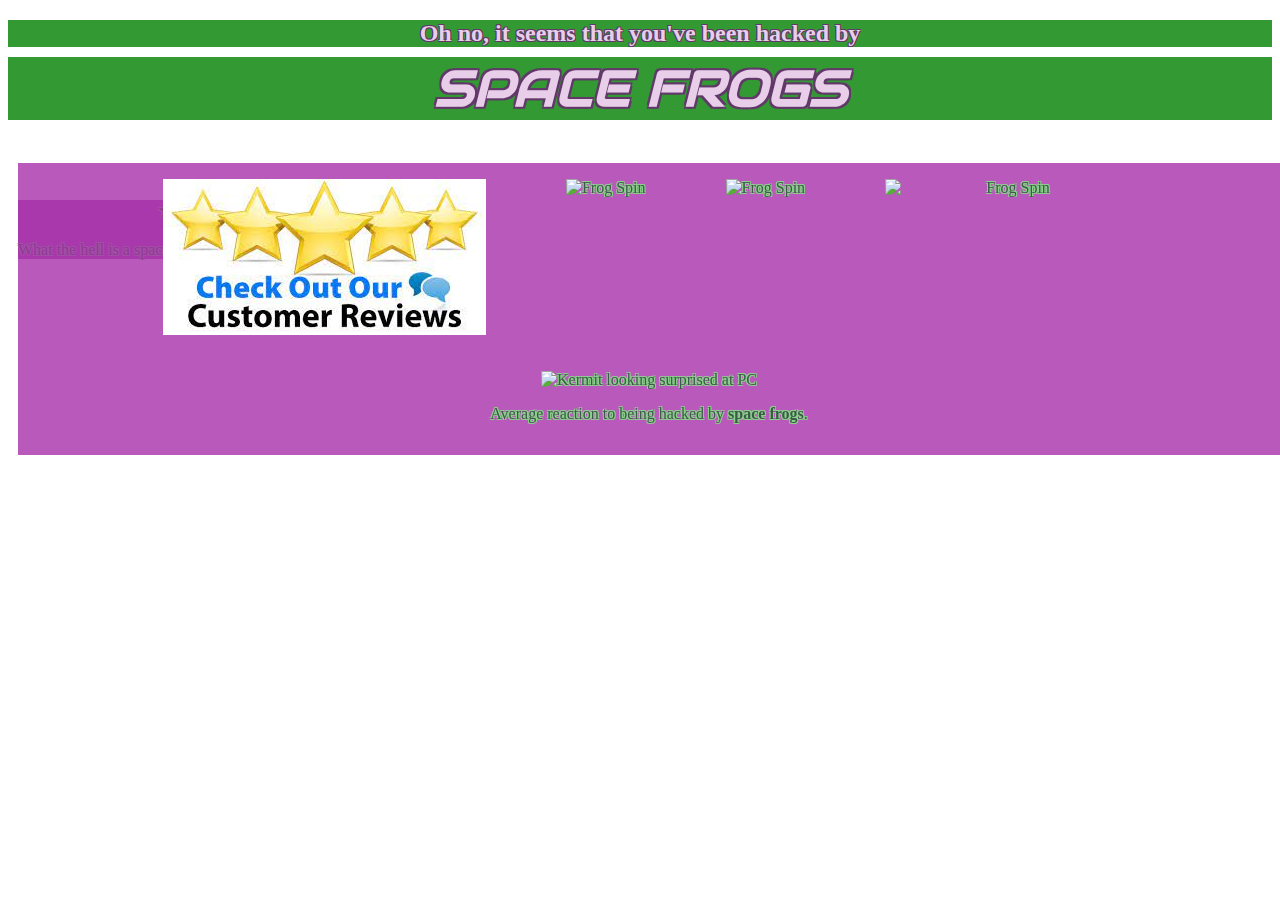
==== frog-hack.html @ eb20d312 "Nuovo sito personale." ====
<!DOCTYPE html>
<html lang="en">
    <head>
        <meta charset="utf-8" />
        <meta name="viewport" content="width=device-width, initial-scale=1.0" />
        <link href="frog-hack.css" rel="stylesheet"/>
        <title>Ribbid</title>
    </head>
    <body>
        <main>
            <h2 class="page_title">Oh no, it seems that you've been hacked by</h2>
            <h1 class="super_title">SPACE FROGS</h1>
            <table>
                <tr>
                    <td>
                        <article class="center">
                            <figure class=resized_image><img src="[data-uri]" alt="see reviews image" class="left-side"></figure><figure class="resized_image"><img src="https://media.tenor.com/tS4120QBuugAAAAC/frog-spin-frog.gif" alt="Frog Spin" width="250"></figure><figure class="resized_image"><img src="https://media.tenor.com/tS4120QBuugAAAAC/frog-spin-frog.gif" alt="Frog Spin" width="250"></figure><figure class="resized_image"><img src="https://media.tenor.com/tS4120QBuugAAAAC/frog-spin-frog.gif" alt="Frog Spin" class="resized_image" width="250"></figure><figure class="resized_image"><img src="https://scriptmag.com/.image/t_share/MTY3Mzc4ODUwMjUxMDIzOTg0/image-placeholder-title.jpg" alt="Kermit looking surprised at PC" class="right-side-kermit" height="250" width="400"><p class="right-side">Average reaction to being hacked by <strong>space frogs</strong>.</p></figure>
                        </article>
                    </td>
                </tr>
                <tr>
                    <td>
                        <article class="page">
                            <h3>★☆☆☆☆</h3>
                            <p class="left-side">What the hell is a space frog? Give me my website back!</p>
                        
                        </article>
                    </td>
                </tr>
            </table>
        </main>
    </body>
</html>
---- frog-hack.css ----
@import url('https://fonts.googleapis.com/css?family=Audiowide');

body{
    background-image: url(https://cdn.mos.cms.futurecdn.net/HuGGeENt6kGyixe3hT9tnY.jpg);
    font-family: Fantasy;
    color:rgb(57, 92, 70);
    text-shadow: -1px -1px 0 rgb(141, 209, 141), 1px -1px 0 rgb(141, 209, 141), -1px 1px 0 rgb(141, 209, 141), 1px 1px 0 rgb(141, 209, 141);
}

.page_title{
    text-align: center;
    font-family: Fantasy;
    color:rgb(232, 206, 233);
    text-shadow: -1px -1px 0 rgb(97, 57, 105), 1px -1px 0 rgb(97, 57, 105), -1px 1px 0 rgb(97, 57, 105), 1px 1px 0 rgb(97, 57, 105);
    background-color: rgb(0, 128, 0, 0.8);
}
/*<link rel="stylesheet" href="https://fonts.googleapis.com/css?family=Audiowide">*/
.super_title{
    margin-top: -10px;
    text-align: center;
    font-family: 'Audiowide';
    font-size: 50px;
    font-style: italic;
    color:rgb(232, 206, 233);
    text-shadow: -2px -2px 0 rgb(97, 57, 105), 2px -2px 0 rgb(97, 57, 105), -2px 2px 0 rgb(97, 57, 105), 2px 2px 0 rgb(97, 57, 105);
    background-color: rgb(0, 128, 0, 0.8);
}

.resized_image {
    display: inline-block;
    vertical-align: top;
  }

.center{
    position: fixed; /* or absolute */
    background-color: rgba(166, 47, 170, 0.8);
}

.left-side{
    align-items: left;
}

.right-side{
    align-items: right;
}

.right-side-kermit{
    align-items: right;
    size-adjust: 10%;
}

.page {
    background-color: rgba(166, 47, 170, 0.8);
    max-width: 500px;
    position: bottom;
  }

td {
    border: 0px ;
    text-align: center;
    padding: 8px;
}
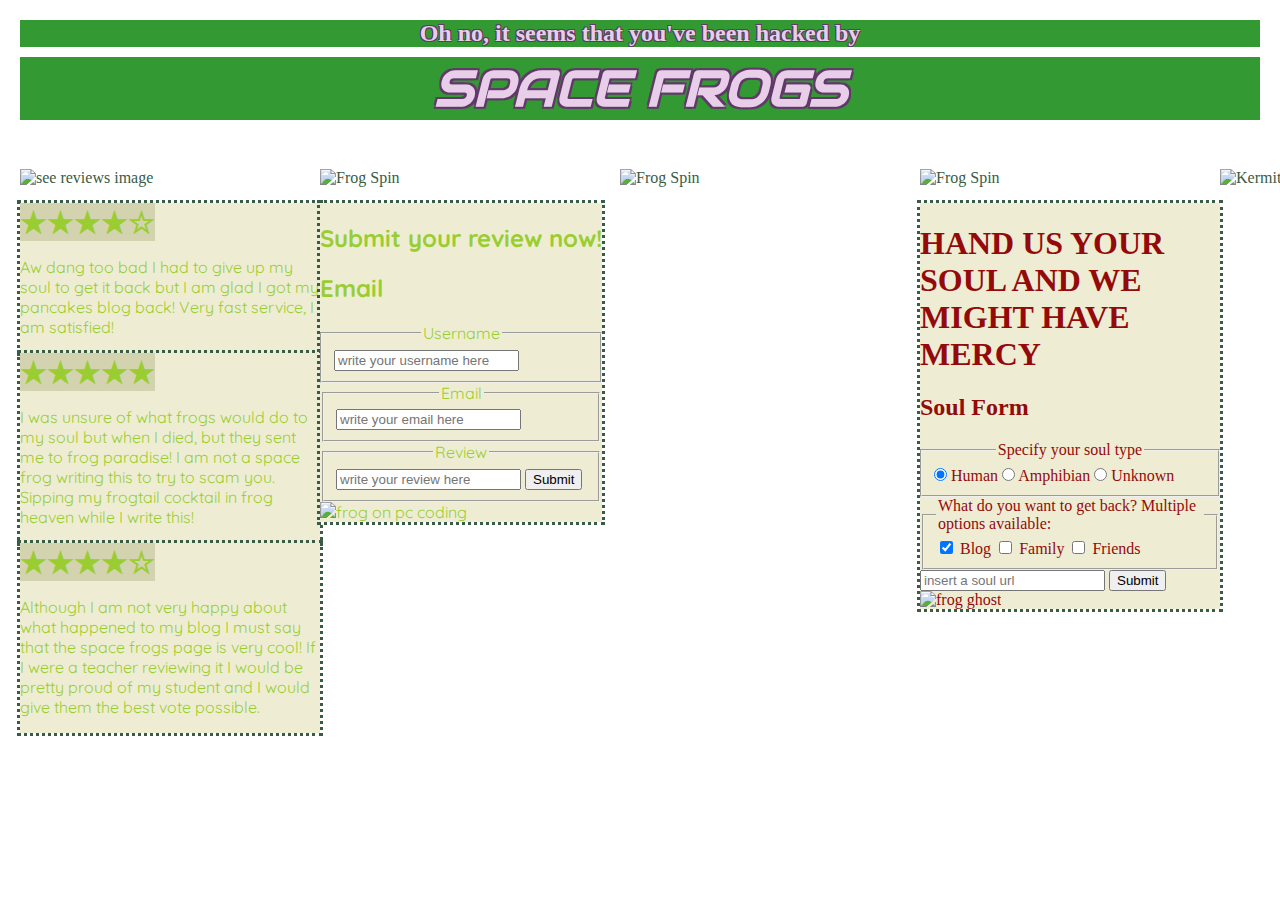
==== commit dfb0fdd0: "Sito finito!" ====
--- a/frog-hack.html
+++ b/frog-hack.html
@@ -10,24 +10,80 @@
         <main>
             <h2 class="page_title">Oh no, it seems that you've been hacked by</h2>
             <h1 class="super_title">SPACE FROGS</h1>
-            <table>
-                <tr>
-                    <td>
-                        <article class="center">
-                            <figure class=resized_image><img src="[data-uri]" alt="see reviews image" class="left-side"></figure><figure class="resized_image"><img src="https://media.tenor.com/tS4120QBuugAAAAC/frog-spin-frog.gif" alt="Frog Spin" width="250"></figure><figure class="resized_image"><img src="https://media.tenor.com/tS4120QBuugAAAAC/frog-spin-frog.gif" alt="Frog Spin" width="250"></figure><figure class="resized_image"><img src="https://media.tenor.com/tS4120QBuugAAAAC/frog-spin-frog.gif" alt="Frog Spin" class="resized_image" width="250"></figure><figure class="resized_image"><img src="https://scriptmag.com/.image/t_share/MTY3Mzc4ODUwMjUxMDIzOTg0/image-placeholder-title.jpg" alt="Kermit looking surprised at PC" class="right-side-kermit" height="250" width="400"><p class="right-side">Average reaction to being hacked by <strong>space frogs</strong>.</p></figure>
-                        </article>
-                    </td>
-                </tr>
-                <tr>
-                    <td>
-                        <article class="page">
-                            <h3>★☆☆☆☆</h3>
-                            <p class="left-side">What the hell is a space frog? Give me my website back!</p>
-                        
-                        </article>
-                    </td>
-                </tr>
-            </table>
+            <div class="box">
+                <div>
+                    <figure class=resized_image><img src="https://tubsntapsltd.co.uk/wp-content/uploads/2020/01/reviews-logo.png" alt="see reviews image" class="left-side" height="150" width ="300"></figure>
+                    <article  class="review">
+                        <h3 class="stars">★★★★☆</h3>
+                        <p>Aw dang too bad I had to give up my soul to get it back but I am glad I got my pancakes blog back! Very fast service, I am satisfied!</p>
+                    </article>
+                    <article  class="review">
+                        <h3 class="stars">★★★★★</h3>
+                        <p>I was unsure of what frogs would do to my soul but when I died, but they sent me to frog paradise! I am not a space frog writing this to try to scam you. Sipping my frogtail cocktail in frog heaven while I write this!</p>
+                    </article>
+                    <article  class="review">
+                        <h3 class="stars">★★★★☆</h3>
+                        <p>Although I am not very happy about what happened to my blog I must say that the space frogs page is very cool! If I were a teacher reviewing it I would be pretty proud of my student and I would give them the best vote possible.</p>
+                    </article>
+                </div>
+                <div>
+                    <figure><img src="https://media.tenor.com/tS4120QBuugAAAAC/frog-spin-frog.gif" alt="Frog Spin" width="150"></figure>
+                    <article class="review">
+                        <h2>Submit your review now!</h2>
+                        <section>
+                            <h2>Email</h2>
+                            <form>
+                              <fieldset>
+                                <legend>Username</legend>
+                                <input type="text" name="username" placeholder="write your username here" required>
+                              </fieldset>
+                              <fieldset>
+                                <legend>Email</legend>
+                                <input type="text" name="email" placeholder="write your email here" required>
+                              </fieldset>
+                              <fieldset>
+                              <legend>Review</legend>
+                              <input type="text" name="review" placeholder="write your review here" required>
+                              <button type="submit">Submit</button>
+                            </fieldset>
+                            </form>
+                          </section>
+                          <img src="https://media.tenor.com/YUzRkMOL-3EAAAAC/programming-computer-frog.gif" alt="frog on pc coding" width = 500>
+                    </article>
+                </div>
+                <div>
+                    <figure><img src="https://media.tenor.com/tS4120QBuugAAAAC/frog-spin-frog.gif" alt="Frog Spin" width="150"></figure>
+                </div>
+                <div>
+                    <figure><img src="https://media.tenor.com/tS4120QBuugAAAAC/frog-spin-frog.gif" alt="Frog Spin" width="150"></figure>
+                    <article class="soul_form">
+                        <h1>HAND US YOUR SOUL AND WE MIGHT HAVE MERCY</h1>
+                        <section>
+                            <h2>Soul Form</h2>
+                            <form>
+                              <fieldset>
+                                <legend>Specify your soul type</legend>
+                                <label><input id="human" type="radio" name="soul-type" value="human" checked> Human</label>
+                                <label><input id="amphibian" type="radio" name="soul-type" value="amphibian"> Amphibian</label>
+                                <label><input id="unknown" type="radio" name="soul-type" value="unknown"> Unknown</label>
+                              </fieldset>
+                              <fieldset>
+                                <legend>What do you want to get back? Multiple options available:</legend>
+                                <input id="blog" type="checkbox" name="want-back" value="blog" checked> <label for="blog">Blog</label>
+                                <input id="family" type="checkbox" name="want-back" value="family"> <label for="family">Family</label>
+                                <input id="friends" type="checkbox" name="want-back" value="friends"> <label for="friends">Friends</label>
+                              </fieldset>
+                              <input type="text" name="soulurl" placeholder="insert a soul url" required>
+                              <button type="submit">Submit</button>
+                            </form>
+                            <img src="https://img.freepik.com/premium-vector/cute-frog-ghost-vector_625685-594.jpg?w=2000" alt="frog ghost" width="500">
+                          </section>
+                    </article>
+                </div>
+                <div>
+                    <figure><img src="https://scriptmag.com/.image/t_share/MTY3Mzc4ODUwMjUxMDIzOTg0/image-placeholder-title.jpg" alt="Kermit looking surprised at PC" class="right-side-kermit" height="150" width="300"><p class="right-side"></p></figure>
+                </div>
+            </div>
         </main>
     </body>
 </html>--- a/frog-hack.css
+++ b/frog-hack.css
@@ -1,10 +1,11 @@
 @import url('https://fonts.googleapis.com/css?family=Audiowide');
+@import url('https://fonts.googleapis.com/css?family=Quicksand');
 
 body{
     background-image: url(https://cdn.mos.cms.futurecdn.net/HuGGeENt6kGyixe3hT9tnY.jpg);
     font-family: Fantasy;
     color:rgb(57, 92, 70);
-    text-shadow: -1px -1px 0 rgb(141, 209, 141), 1px -1px 0 rgb(141, 209, 141), -1px 1px 0 rgb(141, 209, 141), 1px 1px 0 rgb(141, 209, 141);
+    margin:20px;
 }
 
 .page_title{
@@ -25,11 +26,6 @@
     text-shadow: -2px -2px 0 rgb(97, 57, 105), 2px -2px 0 rgb(97, 57, 105), -2px 2px 0 rgb(97, 57, 105), 2px 2px 0 rgb(97, 57, 105);
     background-color: rgb(0, 128, 0, 0.8);
 }
-
-.resized_image {
-    display: inline-block;
-    vertical-align: top;
-  }
 
 .center{
     position: fixed; /* or absolute */
@@ -55,8 +51,45 @@
     position: bottom;
   }
 
-td {
-    border: 0px ;
-    text-align: center;
-    padding: 8px;
-}+.stars {
+    display: inline-block;
+    color:yellowgreen;
+    font-size: 30px;
+    background-color: rgb(212, 211, 175);
+    margin-top: 0px;
+    margin-bottom: 0px;
+}
+
+.review {
+    font-family: 'Quicksand';
+    display: inline-block;
+    color:yellowgreen;
+    background-color: rgb(238, 237, 212);
+    outline-style: dotted;
+    outline-color:rgb(57, 92, 70);
+}
+
+.soul_form {
+    font-family: 'Times New Roman', serif;
+    display: inline-block;
+    color:rgb(148, 10, 10);
+    background-color: rgb(238, 237, 212);
+    outline-style: dotted;
+    outline-color:rgb(57, 92, 70);
+}
+
+.box {
+    display: grid;
+    grid-template-columns: 300px 300px 300px 300px 300px;
+    align-items: stretch;
+    justify-content: space-around;
+    margin-left: auto;
+    margin-right: auto;
+  }
+  
+.box :first-child {
+    align-self: center;
+    margin-left: auto;
+    margin-right: auto;
+}
+        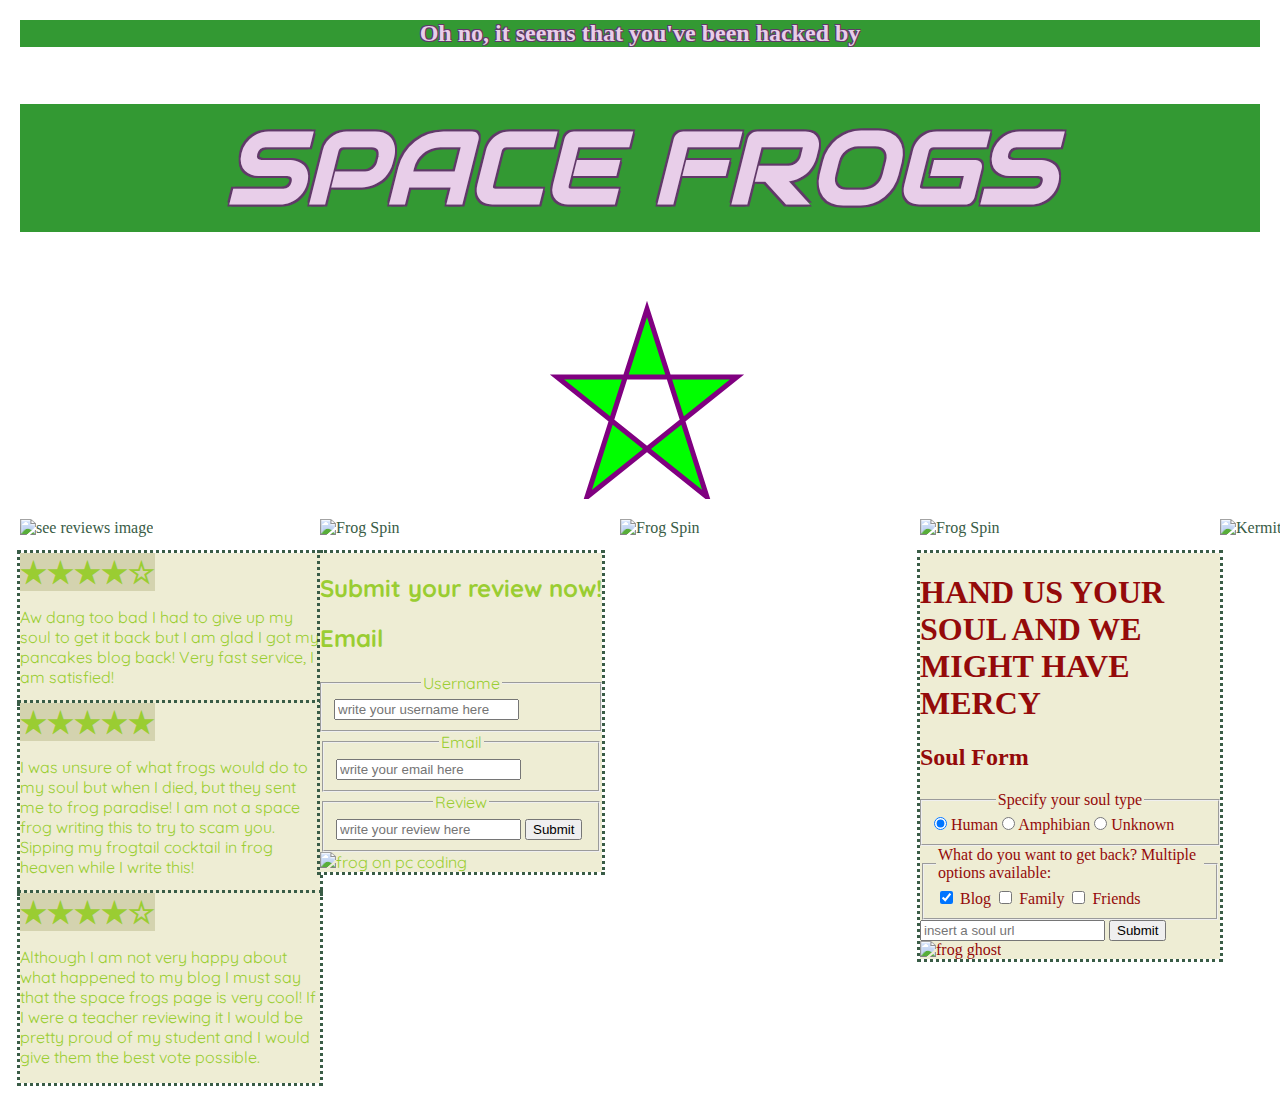
==== commit c780c66e: "aggiunta json e svg" ====
--- a/frog-hack.html
+++ b/frog-hack.html
@@ -9,7 +9,13 @@
     <body>
         <main>
             <h2 class="page_title">Oh no, it seems that you've been hacked by</h2>
-            <h1 class="super_title">SPACE FROGS</h1>
+            <article class="super_title">
+                <h1>SPACE FROGS</h1>
+            </article>
+            <svg width="300" height="200" class="svg_center">
+                <polygon points="100,10 40,198 190,78 10,78 160,198"
+                style="fill:lime;stroke:purple;stroke-width:5;fill-rule:evenodd;" />
+            </svg>
             <div class="box">
                 <div>
                     <figure class=resized_image><img src="https://tubsntapsltd.co.uk/wp-content/uploads/2020/01/reviews-logo.png" alt="see reviews image" class="left-side" height="150" width ="300"></figure>
--- a/frog-hack.css
+++ b/frog-hack.css
@@ -25,6 +25,11 @@
     color:rgb(232, 206, 233);
     text-shadow: -2px -2px 0 rgb(97, 57, 105), 2px -2px 0 rgb(97, 57, 105), -2px 2px 0 rgb(97, 57, 105), 2px 2px 0 rgb(97, 57, 105);
     background-color: rgb(0, 128, 0, 0.8);
+}
+
+.svg_center{
+    margin-left: 42.5%;
+    margin-right: 42.5%;
 }
 
 .center{
